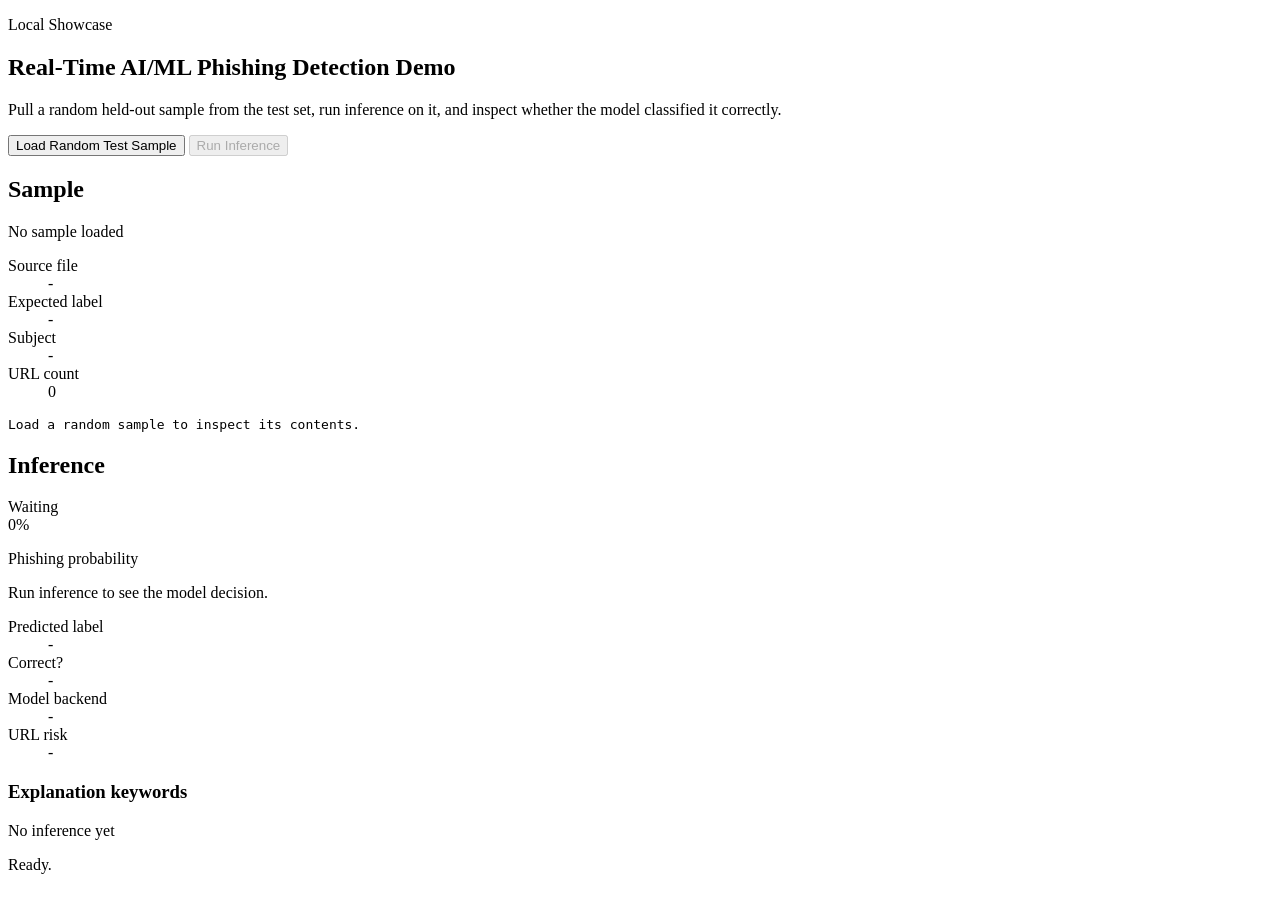
==== frontend/index.html @ 70e3e980 "Build phishing detection platform" ====
<!DOCTYPE html>
<html lang="en">
<head>
  <meta charset="UTF-8">
  <meta name="viewport" content="width=device-width, initial-scale=1.0">
  <title>Phishing Detection Demo</title>
  <link rel="stylesheet" href="/assets/styles.css">
</head>
<body>
  <main class="shell">
    <section class="hero">
      <p class="eyebrow">Local Showcase</p>
      <h1>Real-Time AI/ML Phishing Detection Demo</h1>
      <p class="lede">
        Pull a random held-out sample from the test set, run inference on it, and inspect whether
        the model classified it correctly.
      </p>
      <div class="actions">
        <button id="sample-button" class="button button-primary">Load Random Test Sample</button>
        <button id="infer-button" class="button button-secondary" disabled>Run Inference</button>
      </div>
    </section>

    <section class="grid">
      <article class="panel">
        <div class="panel-header">
          <h2>Sample</h2>
          <span id="sample-pill" class="pill">No sample loaded</span>
        </div>
        <dl class="meta">
          <div>
            <dt>Source file</dt>
            <dd id="source-file">-</dd>
          </div>
          <div>
            <dt>Expected label</dt>
            <dd id="expected-label">-</dd>
          </div>
          <div>
            <dt>Subject</dt>
            <dd id="subject-line">-</dd>
          </div>
          <div>
            <dt>URL count</dt>
            <dd id="url-count">0</dd>
          </div>
        </dl>
        <pre id="sample-text" class="sample-text">Load a random sample to inspect its contents.</pre>
      </article>

      <article class="panel">
        <div class="panel-header">
          <h2>Inference</h2>
          <span id="result-pill" class="pill pill-neutral">Waiting</span>
        </div>
        <div class="score-wrap">
          <div class="score-ring">
            <span id="probability-value">0%</span>
          </div>
          <div class="score-copy">
            <p class="score-label">Phishing probability</p>
            <p id="decision-line" class="decision-line">Run inference to see the model decision.</p>
          </div>
        </div>
        <dl class="meta">
          <div>
            <dt>Predicted label</dt>
            <dd id="predicted-label">-</dd>
          </div>
          <div>
            <dt>Correct?</dt>
            <dd id="correct-flag">-</dd>
          </div>
          <div>
            <dt>Model backend</dt>
            <dd id="backend-name">-</dd>
          </div>
          <div>
            <dt>URL risk</dt>
            <dd id="url-risk">-</dd>
          </div>
        </dl>
        <div class="keywords-block">
          <h3>Explanation keywords</h3>
          <div id="keyword-list" class="keyword-list">
            <span class="keyword muted">No inference yet</span>
          </div>
        </div>
      </article>
    </section>

    <p id="status-line" class="status-line">Ready.</p>
  </main>
  <script src="/assets/app.js"></script>
</body>
</html>
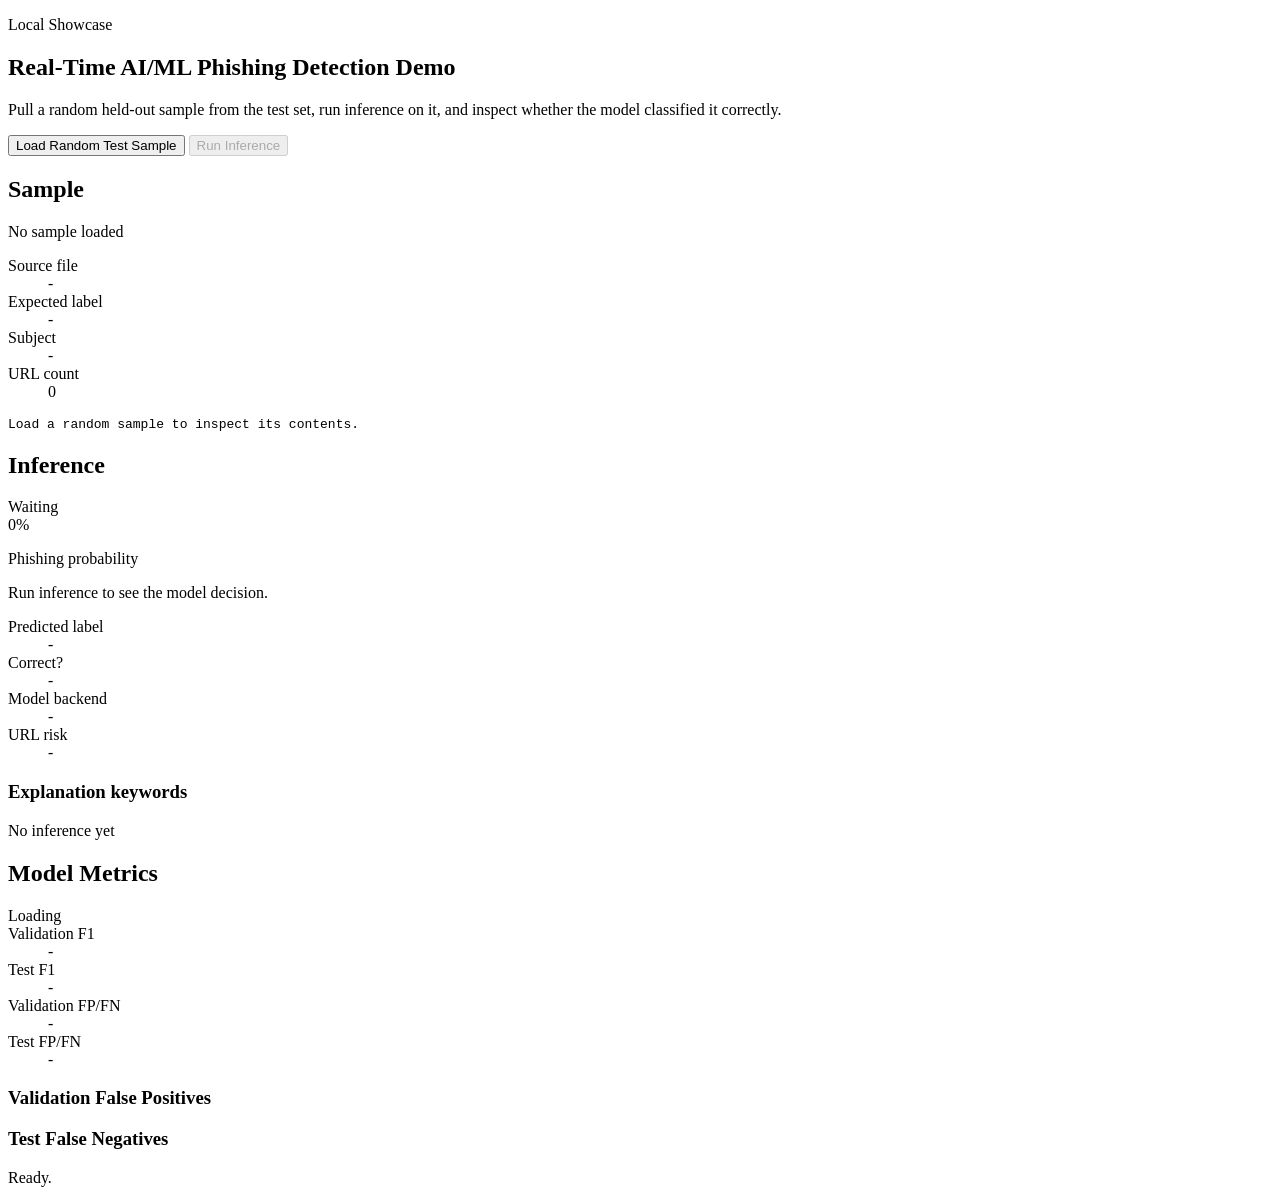
==== commit 552783c7: "Add browser extension email analysis and project docs" ====
--- a/frontend/index.html
+++ b/frontend/index.html
@@ -89,6 +89,41 @@
       </article>
     </section>
 
+    <section class="panel metrics-panel">
+      <div class="panel-header">
+        <h2>Model Metrics</h2>
+        <span id="metrics-pill" class="pill pill-neutral">Loading</span>
+      </div>
+      <div class="meta metrics-meta">
+        <div>
+          <dt>Validation F1</dt>
+          <dd id="validation-f1">-</dd>
+        </div>
+        <div>
+          <dt>Test F1</dt>
+          <dd id="test-f1">-</dd>
+        </div>
+        <div>
+          <dt>Validation FP/FN</dt>
+          <dd id="validation-errors">-</dd>
+        </div>
+        <div>
+          <dt>Test FP/FN</dt>
+          <dd id="test-errors">-</dd>
+        </div>
+      </div>
+      <div class="error-columns">
+        <div>
+          <h3>Validation False Positives</h3>
+          <ul id="validation-fp-list" class="error-list"></ul>
+        </div>
+        <div>
+          <h3>Test False Negatives</h3>
+          <ul id="test-fn-list" class="error-list"></ul>
+        </div>
+      </div>
+    </section>
+
     <p id="status-line" class="status-line">Ready.</p>
   </main>
   <script src="/assets/app.js"></script>
